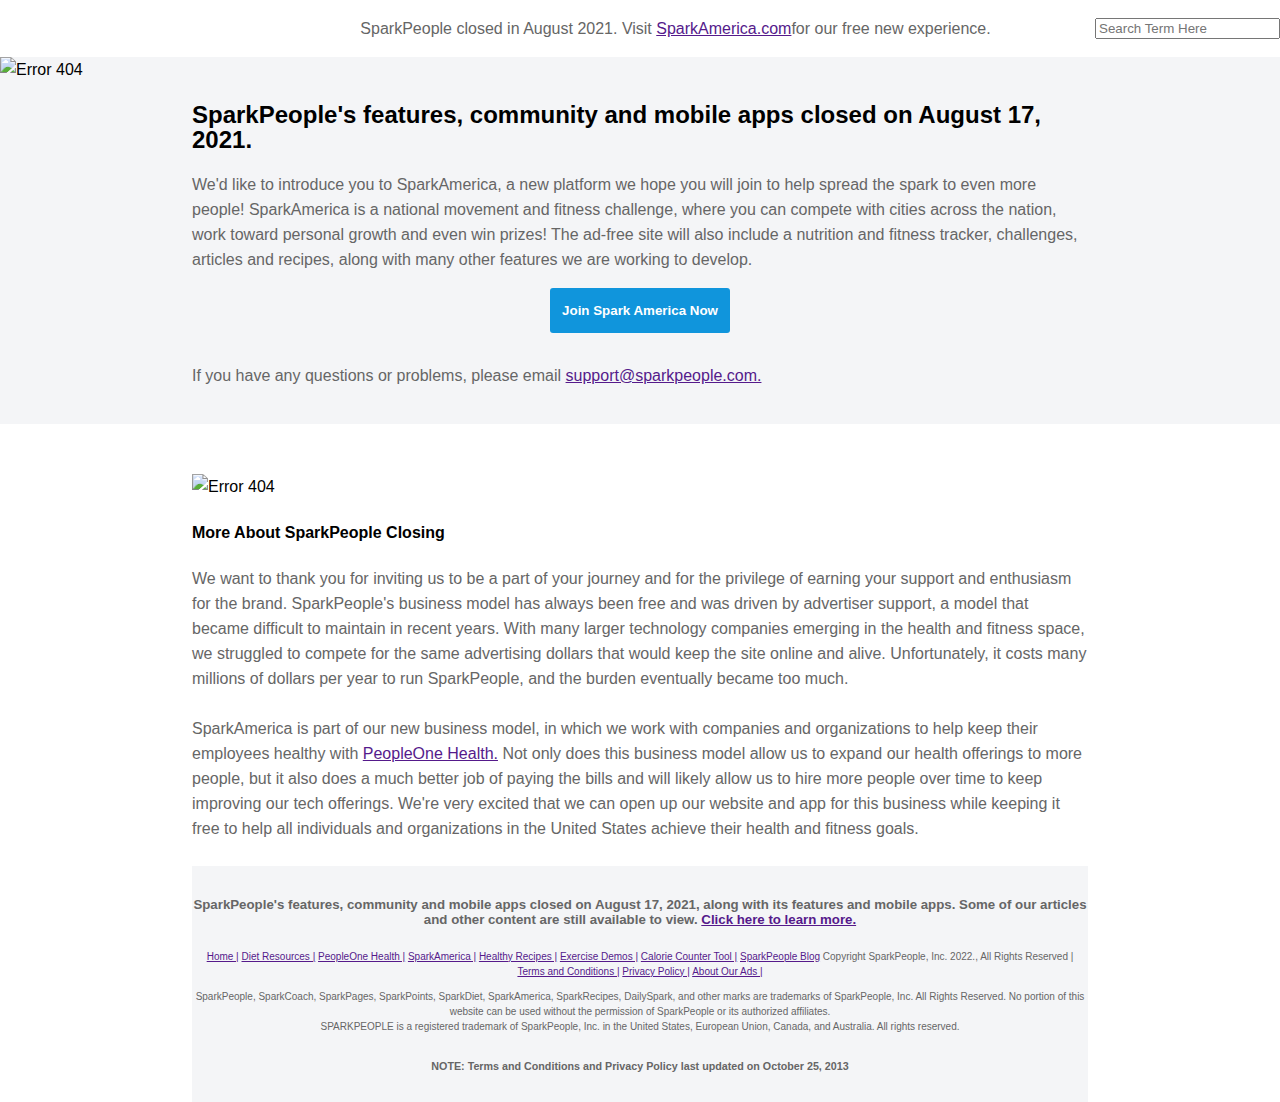
==== BeforeHome.html @ 55605652 "Merge pull request #9 from shivammchaudhary1/day-1" ====
<!DOCTYPE html>
<html lang="en">
  <head>
    <meta charset="UTF-8" />
    <meta http-equiv="X-UA-Compatible" content="IE=edge" />
    <meta name="viewport" content="width=device-width, initial-scale=1.0" />
    <title>Spark People</title>
    <style>
      body {
        padding: 0px;
        margin: 0px;
        font-family: Arial, Helvetica, sans-serif;
        line-height: 25px;
      }
      #BeforeMain_Navbar {
        display: flex;
        justify-content: space-between;
        border: 0px solid red;
      }

      #BeforeMain_Navbar > img {
        width: 20%;
      }
      #BeforeMain_Navbar_child1 {
        display: flex;
        justify-content: center;
        align-items: center;
      }

      #UpperBody {
        border: 0px solid black;
        background-color: #f4f5f7;
        padding-bottom: 20px;
      }
      #UpperBody img {
        width: 100%;
      }
      #UpperBodyChild1 {
        border: 0px solid blue;
        width: 70%;
        margin: auto;
      }

      button {
        border: 0px;
        background-color: #1095dc;
        color: white;
        padding: 15px 12px 15px 12px;
        border-radius: 3px;
      }
      #btn {
        text-align: center;
        margin: auto;
        margin-bottom: 30px;
      }
      #LowerBody {
        border: 0px solid green;

        width: 70%;
        margin: auto;
        margin-top: 50px;
      }
      #LowerBody > img {
        width: 100%;
      }

      #Footer {
        height: auto;
        width: 70%;
        border: 0px solid black;
        background-color: #f4f5f7;
        margin: auto;
        margin-top: 25px;
        text-align: center;
        padding-top: 8px;
        line-height: 15px;
        padding-bottom: 3px;
      }

      h5,
      p,
      h6 {
        color: #666666;
      }
      #Footer > div > p {
        font-size: 10px;
      }
    </style>
  </head>
  <body>
    <div id="BeforeMain_Navbar">
      <img
        src="https://sparkpeo.hs.llnwd.net/e1/assets/resource/sparkpeople_logo_reg.svg"
        alt=""
      />
      <p>
        SparkPeople closed in August 2021. Visit
        <a href="">SparkAmerica.com</a>for our free new experience.
      </p>
      <div id="BeforeMain_Navbar_child1">
        <input type="text" placeholder="Search Term Here" />

        <span
          ><img
            src="https://sparkpeo.hs.llnwd.net/e1/assets/resource/nav_search_expand.svg"
            alt=""
        /></span>
      </div>
    </div>

    <div id="UpperBody">
      <div>
        <img
          src="https://www.sparkpeople.com/assets/city_header1.jpg"
          alt="Error 404"
        />
      </div>
      <div id="UpperBodyChild1">
        <h2>
          SparkPeople's features, community and mobile apps closed on August 17,
          2021.
        </h2>
        <p>
          We'd like to introduce you to SparkAmerica, a new platform we hope you
          will join to help spread the spark to even more people! SparkAmerica
          is a national movement and fitness challenge, where you can compete
          with cities across the nation, work toward personal growth and even
          win prizes! The ad-free site will also include a nutrition and fitness
          tracker, challenges, articles and recipes, along with many other
          features we are working to develop.
        </p>
        <div id="btn">
          <button><b> Join Spark America Now</b></button>
        </div>

        <p>
          If you have any questions or problems, please email
          <a href="">support@sparkpeople.com.</a>
        </p>
      </div>
    </div>

    <div id="LowerBody">
      <img
        src="https://www.sparkpeople.com/assets/sunset_thin.jpg"
        alt="Error 404"
      />
      <h4>More About SparkPeople Closing</h4>
      <p>
        We want to thank you for inviting us to be a part of your journey and
        for the privilege of earning your support and enthusiasm for the brand.
        SparkPeople's business model has always been free and was driven by
        advertiser support, a model that became difficult to maintain in recent
        years. With many larger technology companies emerging in the health and
        fitness space, we struggled to compete for the same advertising dollars
        that would keep the site online and alive. Unfortunately, it costs many
        millions of dollars per year to run SparkPeople, and the burden
        eventually became too much. <br />
        <br />
        SparkAmerica is part of our new business model, in which we work with
        companies and organizations to help keep their employees healthy with
        <a href="">PeopleOne Health.</a> Not only does this business model allow
        us to expand our health offerings to more people, but it also does a
        much better job of paying the bills and will likely allow us to hire
        more people over time to keep improving our tech offerings. We're very
        excited that we can open up our website and app for this business while
        keeping it free to help all individuals and organizations in the United
        States achieve their health and fitness goals.
      </p>
    </div>

    <div id="Footer">
      <div>
        <h5>
          SparkPeople's features, community and mobile apps closed on August 17,
          2021, along with its features and mobile apps. Some of our articles
          and other content are still available to view.
          <a href="">Click here to learn more.</a>
        </h5>
      </div>
      <div>
        <p>
          <a href="">Home |</a> <a href=""> Diet Resources |</a>
          <a href=""> PeopleOne Health |</a> <a href=""> SparkAmerica |</a>
          <a href=""> Healthy Recipes |</a>
          <a href=""> Exercise Demos |</a>
          <a href=""> Calorie Counter Tool |</a>
          <a href=""> SparkPeople Blog</a> Copyright SparkPeople, Inc. 2022.,
          All Rights Reserved |<a href=""> Terms and Conditions |</a>
          <a href=""> Privacy Policy |</a>
          <a href=""> About Our Ads |</a>
        </p>
        <p>
          SparkPeople, SparkCoach, SparkPages, SparkPoints, SparkDiet,
          SparkAmerica, SparkRecipes, DailySpark, and other marks are trademarks
          of SparkPeople, Inc. All Rights Reserved. No portion of this website
          can be used without the permission of SparkPeople or its authorized
          affiliates. <br />
          SPARKPEOPLE is a registered trademark of SparkPeople, Inc. in the
          United States, European Union, Canada, and Australia. All rights
          reserved.
        </p>
        <h6>
          NOTE: Terms and Conditions and Privacy Policy last updated on October
          25, 2013
        </h6>
      </div>
    </div>
  </body>
</html>
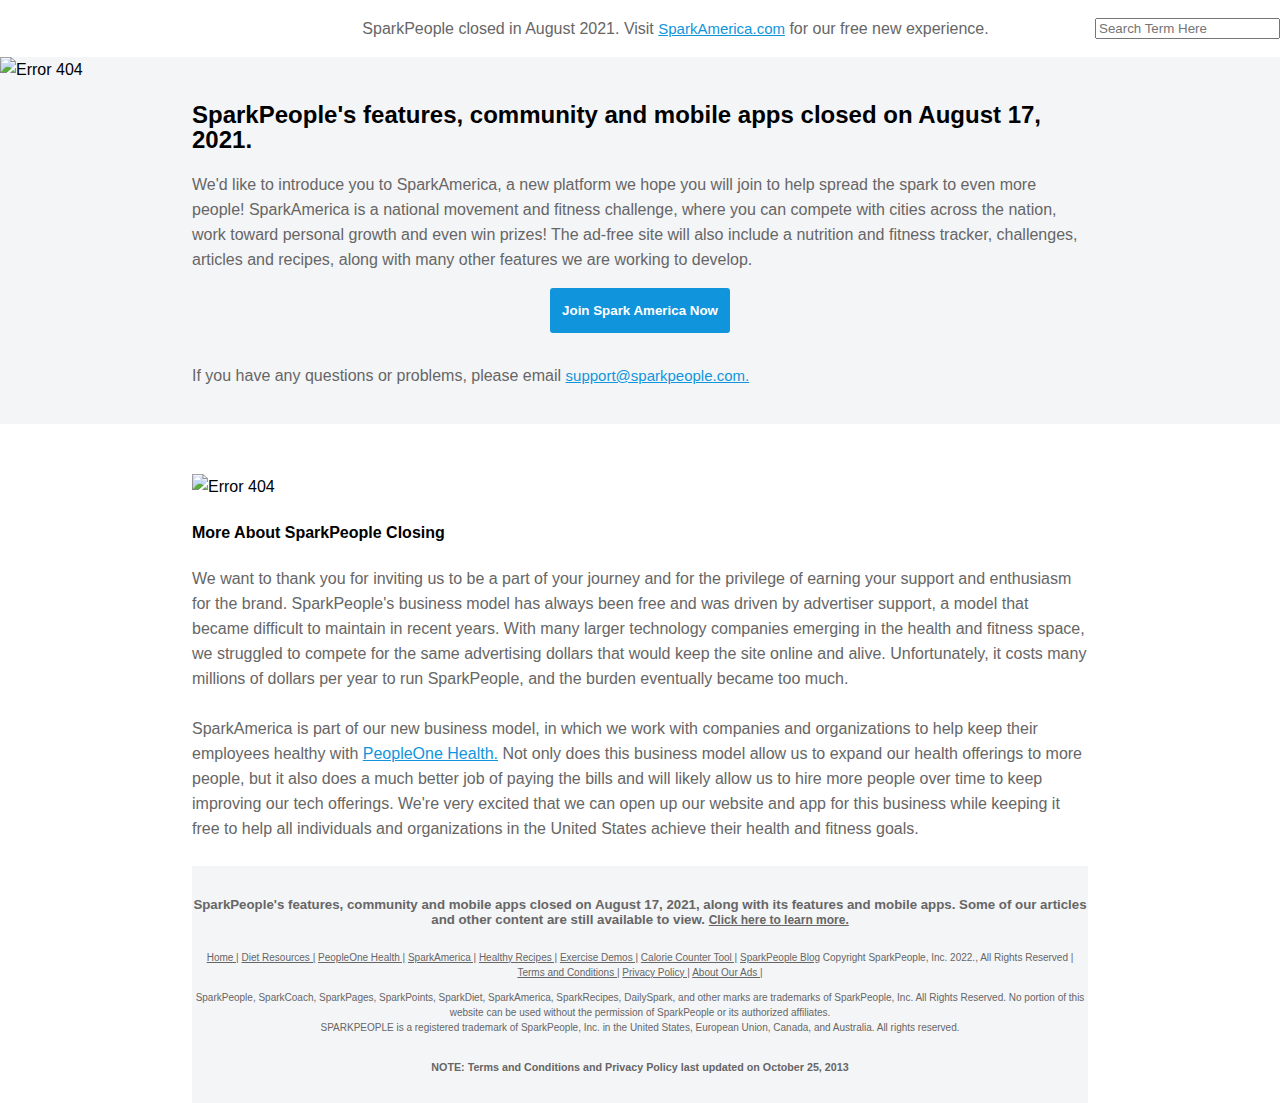
==== commit 5191c0d3: "Link on Progress" ====
--- a/BeforeHome.html
+++ b/BeforeHome.html
@@ -5,88 +5,9 @@
     <meta http-equiv="X-UA-Compatible" content="IE=edge" />
     <meta name="viewport" content="width=device-width, initial-scale=1.0" />
     <title>Spark People</title>
-    <style>
-      body {
-        padding: 0px;
-        margin: 0px;
-        font-family: Arial, Helvetica, sans-serif;
-        line-height: 25px;
-      }
-      #BeforeMain_Navbar {
-        display: flex;
-        justify-content: space-between;
-        border: 0px solid red;
-      }
-
-      #BeforeMain_Navbar > img {
-        width: 20%;
-      }
-      #BeforeMain_Navbar_child1 {
-        display: flex;
-        justify-content: center;
-        align-items: center;
-      }
-
-      #UpperBody {
-        border: 0px solid black;
-        background-color: #f4f5f7;
-        padding-bottom: 20px;
-      }
-      #UpperBody img {
-        width: 100%;
-      }
-      #UpperBodyChild1 {
-        border: 0px solid blue;
-        width: 70%;
-        margin: auto;
-      }
-
-      button {
-        border: 0px;
-        background-color: #1095dc;
-        color: white;
-        padding: 15px 12px 15px 12px;
-        border-radius: 3px;
-      }
-      #btn {
-        text-align: center;
-        margin: auto;
-        margin-bottom: 30px;
-      }
-      #LowerBody {
-        border: 0px solid green;
-
-        width: 70%;
-        margin: auto;
-        margin-top: 50px;
-      }
-      #LowerBody > img {
-        width: 100%;
-      }
-
-      #Footer {
-        height: auto;
-        width: 70%;
-        border: 0px solid black;
-        background-color: #f4f5f7;
-        margin: auto;
-        margin-top: 25px;
-        text-align: center;
-        padding-top: 8px;
-        line-height: 15px;
-        padding-bottom: 3px;
-      }
-
-      h5,
-      p,
-      h6 {
-        color: #666666;
-      }
-      #Footer > div > p {
-        font-size: 10px;
-      }
-    </style>
+    <style></style>
   </head>
+  <link rel="stylesheet" href="BeforeHome.css" />
   <body>
     <div id="BeforeMain_Navbar">
       <img
@@ -95,7 +16,7 @@
       />
       <p>
         SparkPeople closed in August 2021. Visit
-        <a href="">SparkAmerica.com</a>for our free new experience.
+        <a href="index.html">SparkAmerica.com</a> for our free new experience.
       </p>
       <div id="BeforeMain_Navbar_child1">
         <input type="text" placeholder="Search Term Here" />
@@ -175,7 +96,7 @@
           SparkPeople's features, community and mobile apps closed on August 17,
           2021, along with its features and mobile apps. Some of our articles
           and other content are still available to view.
-          <a href="">Click here to learn more.</a>
+          <a href="BeforeHome.html">Click here to learn more.</a>
         </h5>
       </div>
       <div>
--- a/BeforeHome.css
+++ b/BeforeHome.css
@@ -0,0 +1,104 @@
+body {
+  padding: 0px;
+  margin: 0px;
+  font-family: Arial, Helvetica, sans-serif;
+  line-height: 25px;
+}
+#BeforeMain_Navbar {
+  display: flex;
+  justify-content: space-between;
+  border: 0px solid red;
+}
+
+#BeforeMain_Navbar > img {
+  width: 20%;
+}
+#BeforeMain_Navbar_child1 {
+  display: flex;
+  justify-content: center;
+  align-items: center;
+}
+
+#UpperBody {
+  border: 0px solid black;
+  background-color: #f4f5f7;
+  padding-bottom: 20px;
+}
+#UpperBody img {
+  width: 100%;
+}
+#UpperBodyChild1 {
+  border: 0px solid blue;
+  width: 70%;
+  margin: auto;
+}
+
+button {
+  border: 0px;
+  background-color: #1095dc;
+  color: white;
+  padding: 15px 12px 15px 12px;
+  border-radius: 3px;
+}
+#btn {
+  text-align: center;
+  margin: auto;
+  margin-bottom: 30px;
+}
+#LowerBody {
+  border: 0px solid green;
+
+  width: 70%;
+  margin: auto;
+  margin-top: 50px;
+}
+#LowerBody > img {
+  width: 100%;
+}
+
+#Footer {
+  height: auto;
+  width: 70%;
+  border: 0px solid black;
+  background-color: #f4f5f7;
+  margin: auto;
+  margin-top: 25px;
+  text-align: center;
+  padding-top: 8px;
+  line-height: 15px;
+  padding-bottom: 3px;
+}
+
+h5,
+p,
+h6 {
+  color: #666666;
+}
+#Footer > div > p {
+  font-size: 10px;
+}
+#Footer > div > p > a {
+  color: #666666;
+}
+#Footer > div > p > a:hover {
+  color: #1095dc;
+  cursor: pointer;
+}
+#Footer > div > h5 > a {
+  font-size: 12px;
+  color: #666666;
+}
+#Footer > div > h5 > a:hover {
+  color: #1095dc;
+}
+#LowerBody > p > a {
+  color: #1095dc;
+}
+#UpperBodyChild1 > p > a {
+  color: #1095dc;
+  font-size: 15px;
+}
+#BeforeMain_Navbar > p > a {
+  color: #1095dc;
+  font-size: 15px;
+}
